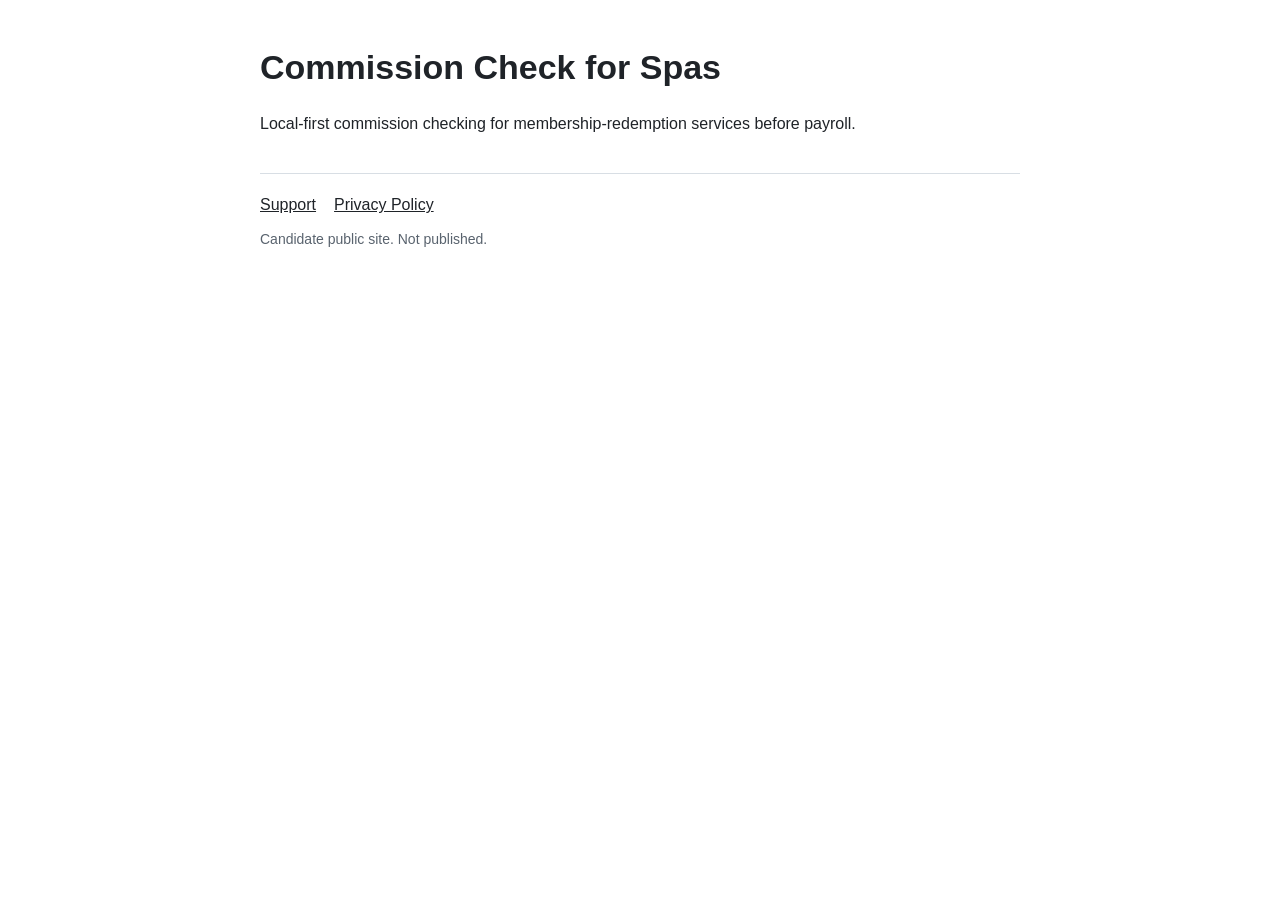
==== index.html @ 5c00e22a "Publish A26 support and privacy pages" ====
<!doctype html><html lang="en"><head><meta charset="utf-8"><meta name="viewport" content="width=device-width,initial-scale=1"><title>Commission Check for Spas</title><link rel="stylesheet" href="./style.css"></head><body><main><h1>Commission Check for Spas</h1><p>Local-first commission checking for membership-redemption services before payroll.</p><div class="nav"><a href="./support/">Support</a><a href="./privacy/">Privacy Policy</a></div><p class="meta">Candidate public site. Not published.</p></main></body></html>
---- style.css ----
:root{font-family:-apple-system,BlinkMacSystemFont,"SF Pro Text","Segoe UI",sans-serif;color:#1f2328;background:#fff}body{margin:0}main{max-width:760px;margin:0 auto;padding:48px 22px 72px}h1{font-size:34px;line-height:1.15;margin:0 0 24px}h2{font-size:22px;margin:34px 0 12px}h3{font-size:18px;margin:26px 0 8px}p,li{font-size:16px;line-height:1.65}ul,ol{padding-left:24px}a{color:inherit}.note{padding:14px 16px;border:1px solid #d0d7de;border-radius:12px;background:#f6f8fa}.meta{color:#59636e;font-size:14px}.nav{display:flex;gap:18px;margin-top:36px;padding-top:22px;border-top:1px solid #d8dee4}@media(prefers-color-scheme:dark){:root{color:#f0f3f6;background:#0d1117}.note{background:#161b22;border-color:#30363d}.meta{color:#8b949e}.nav{border-color:#30363d}}
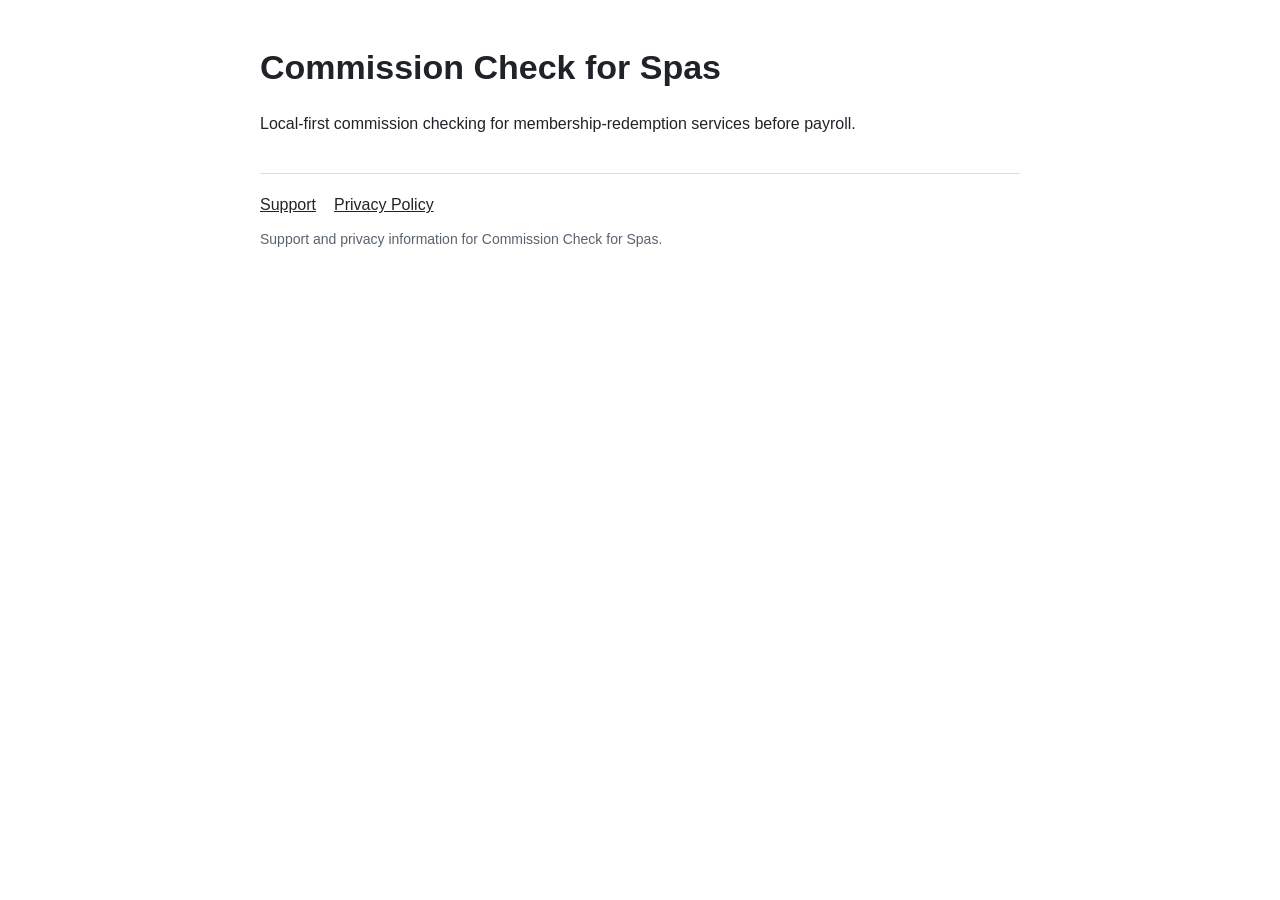
==== commit 7dd4d7f8: "Fix published root page status copy" ====
--- a/index.html
+++ b/index.html
@@ -1 +1 @@
-<!doctype html><html lang="en"><head><meta charset="utf-8"><meta name="viewport" content="width=device-width,initial-scale=1"><title>Commission Check for Spas</title><link rel="stylesheet" href="./style.css"></head><body><main><h1>Commission Check for Spas</h1><p>Local-first commission checking for membership-redemption services before payroll.</p><div class="nav"><a href="./support/">Support</a><a href="./privacy/">Privacy Policy</a></div><p class="meta">Candidate public site. Not published.</p></main></body></html>+<!doctype html><html lang="en"><head><meta charset="utf-8"><meta name="viewport" content="width=device-width,initial-scale=1"><title>Commission Check for Spas</title><link rel="stylesheet" href="./style.css"></head><body><main><h1>Commission Check for Spas</h1><p>Local-first commission checking for membership-redemption services before payroll.</p><div class="nav"><a href="./support/">Support</a><a href="./privacy/">Privacy Policy</a></div><p class="meta">Support and privacy information for Commission Check for Spas.</p></main></body></html>
